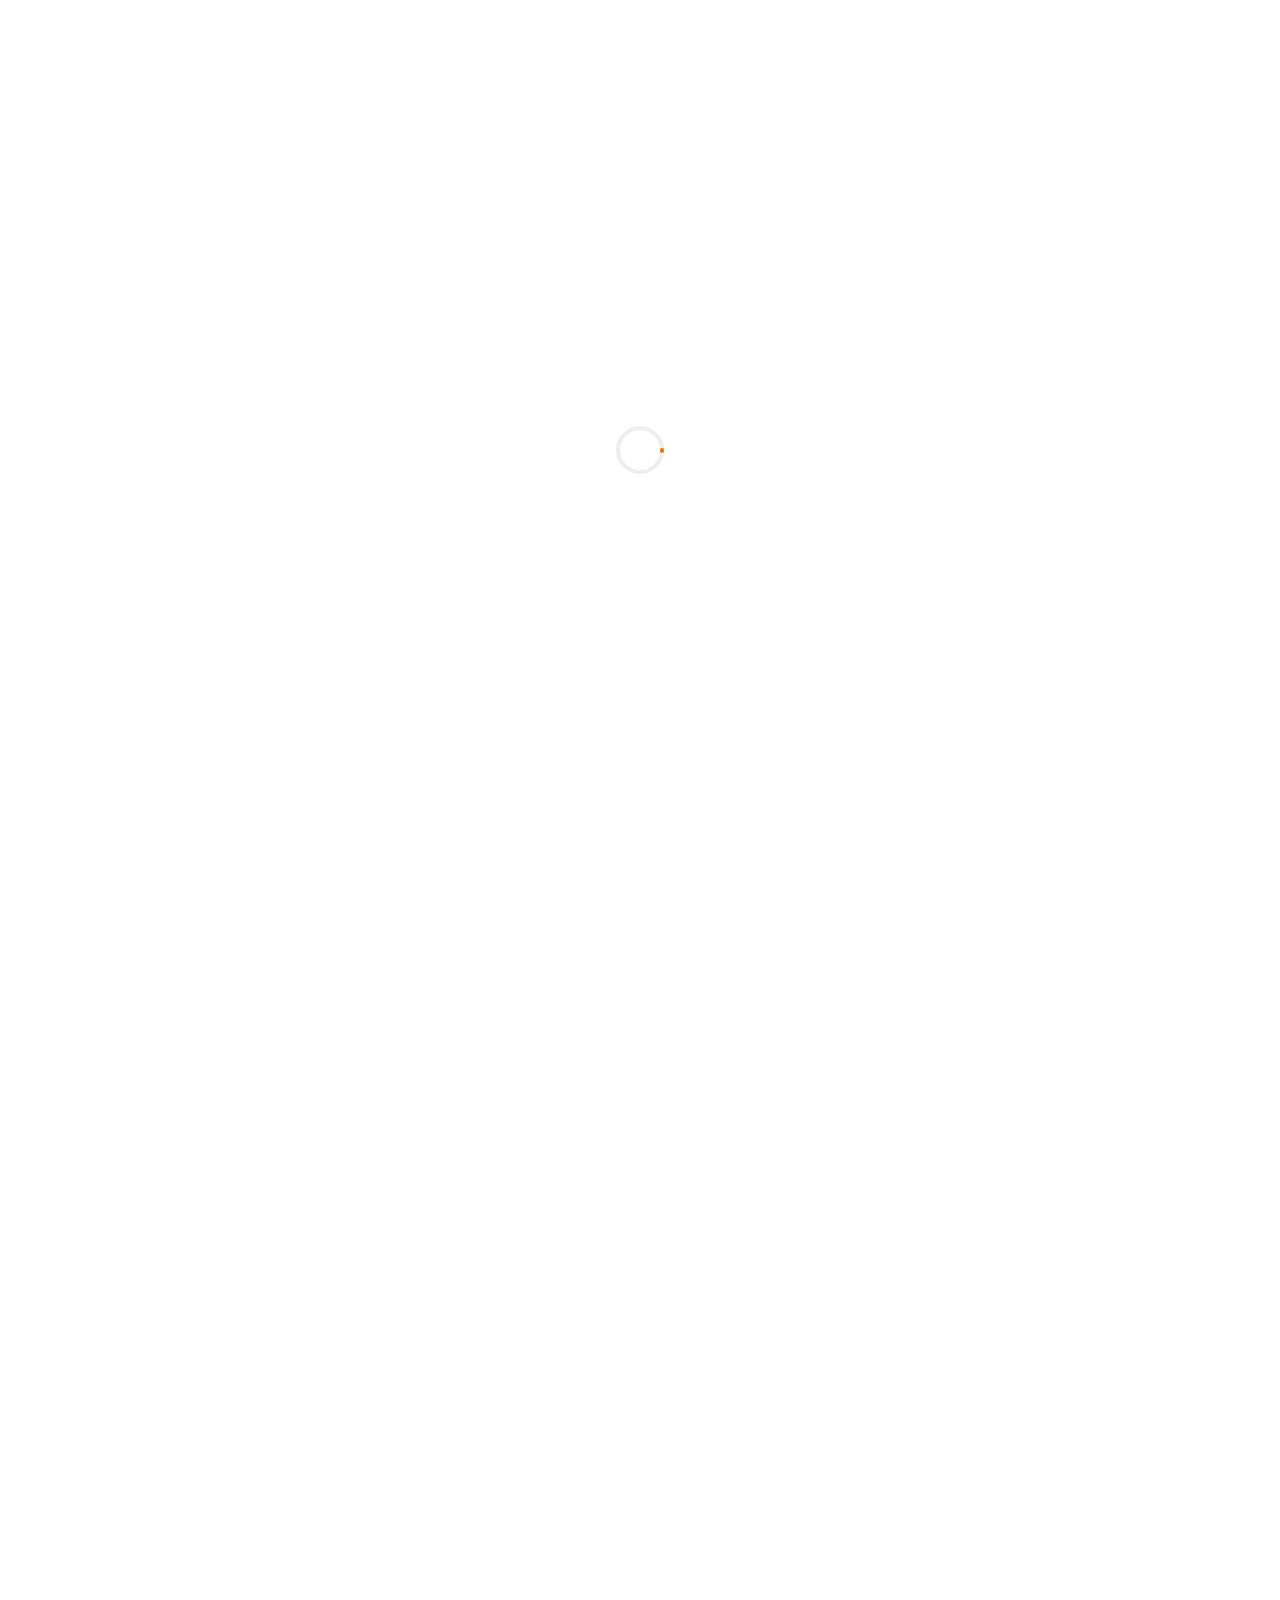
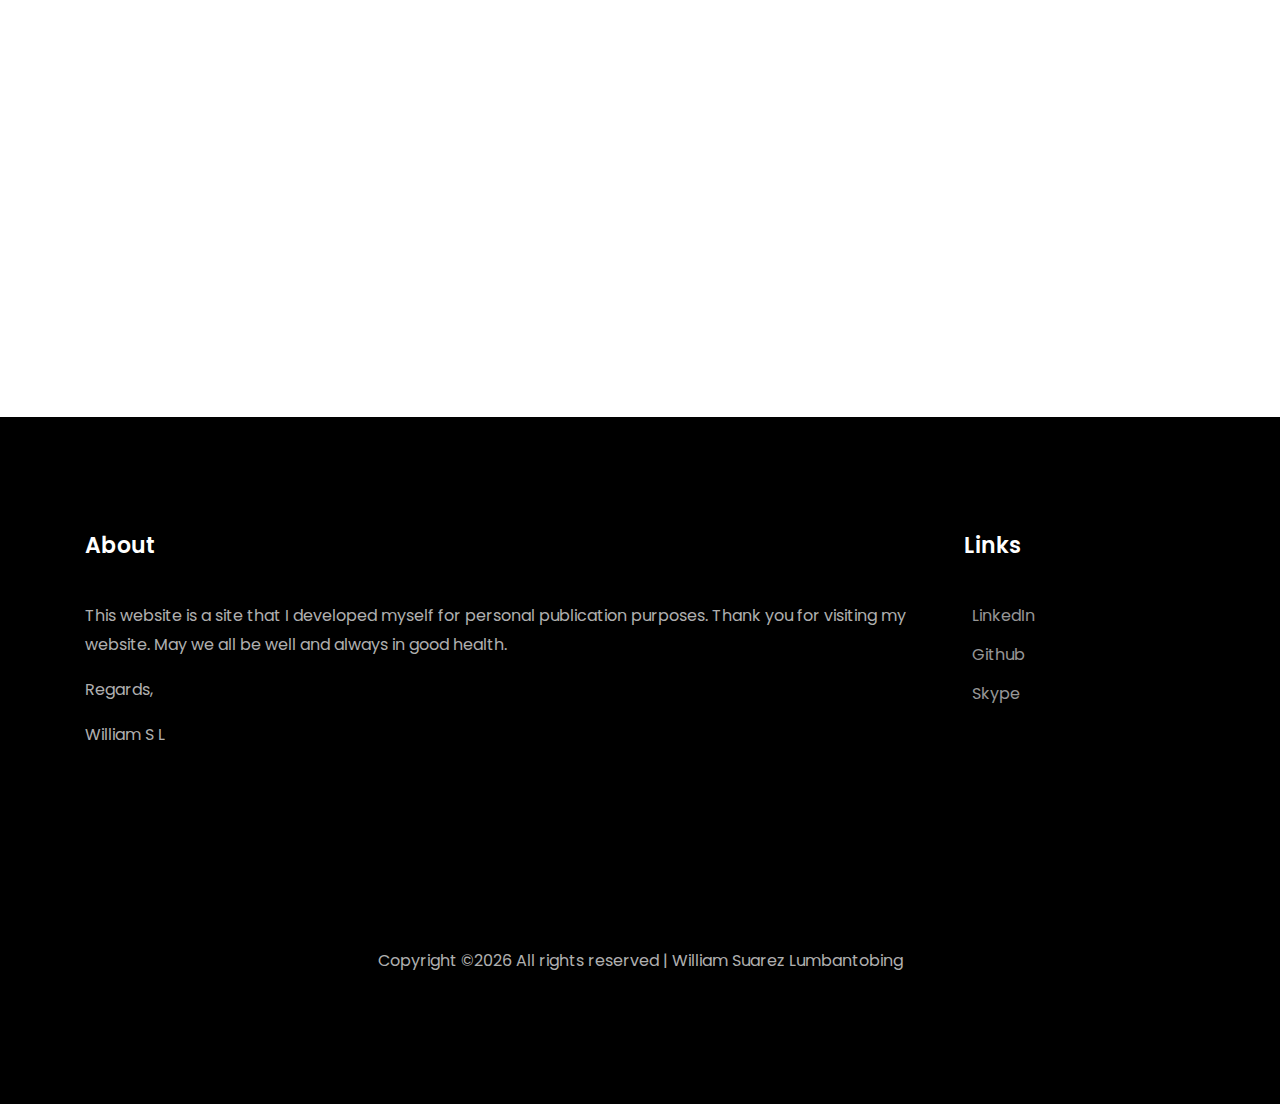
==== portfolio-2.html @ 17e0a86a "carousel update" ====
<!DOCTYPE html>
<html lang="en">
  <head>
    <title>Portfolio - WilliamSL</title>
    <meta charset="utf-8">
    <meta name="viewport" content="width=device-width, initial-scale=1, shrink-to-fit=no">
    
    <link href="https://fonts.googleapis.com/css?family=Poppins:100,200,300,400,500,600,700,800,900" rel="stylesheet">

    <link rel="icon" href="https://res.cloudinary.com/dox0nkwax/image/upload/v1589792744/portfolio_icon_xiv1eb.png">

    <link rel="stylesheet" href="css/open-iconic-bootstrap.min.css">
    <link rel="stylesheet" href="css/animate.css">
    
    <link rel="stylesheet" href="css/owl.carousel.min.css">
    <link rel="stylesheet" href="css/owl.theme.default.min.css">
    <link rel="stylesheet" href="css/magnific-popup.css">

    <link rel="stylesheet" href="css/aos.css">

    <link rel="stylesheet" href="css/ionicons.min.css">
    
    <link rel="stylesheet" href="css/flaticon.css">
    <link rel="stylesheet" href="css/icomoon.css">
    <link rel="stylesheet" href="css/style.css">
  </head>
  <body data-spy="scroll" data-target=".site-navbar-target" data-offset="300">
	  
	  
    <nav class="navbar navbar-expand-lg navbar-dark ftco_navbar ftco-navbar-light site-navbar-target" id="ftco-navbar">
	    <div class="container">
	      <a class="navbar-brand" href="index.html"><span>W</span>illiam</a>
	      <button class="navbar-toggler js-fh5co-nav-toggle fh5co-nav-toggle" type="button" data-toggle="collapse" data-target="#ftco-nav" aria-controls="ftco-nav" aria-expanded="false" aria-label="Toggle navigation">
	        <span class="oi oi-menu"></span> Menu
	      </button>

	      <div class="collapse navbar-collapse" id="ftco-nav">
	        <ul class="navbar-nav nav ml-auto">
	          <li class="nav-item"><a href="index.html#home-section" class="nav-link"><span>Home</span></a></li>
	          <li class="nav-item"><a href="index.html#about-section" class="nav-link"><span>About</span></a></li>
	          <li class="nav-item"><a href="index.html#resume-section" class="nav-link"><span>Resume</span></a></li>
	          <li class="nav-item"><a href="index.html#services-section" class="nav-link"><span>Services</span></a></li>
	          <li class="nav-item"><a href="index.html#certificates-section" class="nav-link"><span>Certificates</span></a></li>
	          <li class="nav-item"><a href="index.html#portfolio-section" class="nav-link"><span>Portfolio</span></a></li>
	          <li class="nav-item"><a href="index.html#contact-section" class="nav-link"><span>Contact</span></a></li>
	        </ul>
	      </div>
	    </div>
	  </nav>
	  <div class="hero-wrap js-fullheight">
      <div class="overlay"></div>
      <div class="container">
        <div class="row no-gutters slider-text js-fullheight justify-content-center align-items-center">
          <div class="col-lg-10 ftco-animate d-flex align-items-center">
          	<div class="text text-center">
          		<h1 class="mb-3 bread">Blog Single Post</h1>
	            <p class="breadcrumbs"><span class="mr-2"><a href="index.html">Home <i class="ion-ios-arrow-forward"></i></a></span> <span class="mr-2"><a href="index.html#portfolio-section">Portfolio <i class="ion-ios-arrow-forward"></i></a></span> <span>Detail <i class="ion-ios-arrow-forward"></i></span></p>
            </div>
          </div>
        </div>
      </div>
    </div>
		
		<section class="ftco-section">
      <div class="container">
        <div class="row">
          <div class="col-lg-8 ftco-animate">
            <h2 class="mb-3">It is a long established fact a reader be distracted</h2>
            <p>Lorem ipsum dolor sit amet, consectetur adipisicing elit. Reiciendis, eius mollitia suscipit, quisquam doloremque distinctio perferendis et doloribus unde architecto optio laboriosam porro adipisci sapiente officiis nemo accusamus ad praesentium? Esse minima nisi et. Dolore perferendis, enim praesentium omnis, iste doloremque quia officia optio deserunt molestiae voluptates soluta architecto tempora.</p>
            <p>
              <div id="carouselExampleIndicators2" class="carousel slide carousel-fade" data-ride="carousel">
                <ol class="carousel-indicators">
                  <li data-target="#carouselExampleIndicators2" data-slide-to="0" class="active"></li>
                  <li data-target="#carouselExampleIndicators2" data-slide-to="1"></li>
                  <li data-target="#carouselExampleIndicators2" data-slide-to="2"></li>
                  <li data-target="#carouselExampleIndicators2" data-slide-to="3"></li>
                  <li data-target="#carouselExampleIndicators2" data-slide-to="4"></li>
                </ol>
                <div class="carousel-inner">
                  <div class="carousel-item active">
                    <img class="img-fluid rounded mb-5" src="https://res.cloudinary.com/dox0nkwax/image/upload/v1597408617/dynamic1_vbtxwo.webp" alt="First slide">
                  </div>
                  <div class="carousel-item">
                    <img class="img-fluid rounded mb-5" src="https://res.cloudinary.com/dox0nkwax/image/upload/v1594048754/dynamic2_crsqxi.webp" alt="Second slide">
                  </div>
                  <div class="carousel-item">
                    <img class="img-fluid rounded mb-5" src="https://res.cloudinary.com/dox0nkwax/image/upload/v1594048754/dynamic3_ik7s3d.webp" alt="Third slide">
                  </div>
                  <div class="carousel-item">
                    <img class="img-fluid rounded mb-5" src="https://res.cloudinary.com/dox0nkwax/image/upload/v1594048754/dynamic4_yfamjz.webp" alt="Fourth slide">
                  </div>
                  <div class="carousel-item">
                    <img class="img-fluid rounded mb-5" src="https://res.cloudinary.com/dox0nkwax/image/upload/v1594048754/dynamic5_nedqp8.webp" alt="Fifth slide">
                  </div>
                </div>
                <a class="carousel-control-prev" href="#carouselExampleIndicators2" role="button" data-slide="prev">
                  <span class="carousel-control-prev-icon" aria-hidden="true"></span>
                  <span class="sr-only">Previous</span>
                </a>
                <a class="carousel-control-next" href="#carouselExampleIndicators2" role="button" data-slide="next">
                  <span class="carousel-control-next-icon" aria-hidden="true"></span>
                  <span class="sr-only">Next</span>
                </a>
              </div>
            </p>
            <p>Molestiae cupiditate inventore animi, maxime sapiente optio, illo est nemo veritatis repellat sunt doloribus nesciunt! Minima laborum magni reiciendis qui voluptate quisquam voluptatem soluta illo eum ullam incidunt rem assumenda eveniet eaque sequi deleniti tenetur dolore amet fugit perspiciatis ipsa, odit. Nesciunt dolor minima esse vero ut ea, repudiandae suscipit!</p>
            <h2 class="mb-3 mt-5">#2. Creative WordPress Themes</h2>
            <p>Temporibus ad error suscipit exercitationem hic molestiae totam obcaecati rerum, eius aut, in. Exercitationem atque quidem tempora maiores ex architecto voluptatum aut officia doloremque. Error dolore voluptas, omnis molestias odio dignissimos culpa ex earum nisi consequatur quos odit quasi repellat qui officiis reiciendis incidunt hic non? Debitis commodi aut, adipisci.</p>
            <p>
              <img src="images/image_4.jpg" alt="" class="img-fluid">
            </p>
            <p>Quisquam esse aliquam fuga distinctio, quidem delectus veritatis reiciendis. Nihil explicabo quod, est eos ipsum. Unde aut non tenetur tempore, nisi culpa voluptate maiores officiis quis vel ab consectetur suscipit veritatis nulla quos quia aspernatur perferendis, libero sint. Error, velit, porro. Deserunt minus, quibusdam iste enim veniam, modi rem maiores.</p>
            <p>Odit voluptatibus, eveniet vel nihil cum ullam dolores laborum, quo velit commodi rerum eum quidem pariatur! Quia fuga iste tenetur, ipsa vel nisi in dolorum consequatur, veritatis porro explicabo soluta commodi libero voluptatem similique id quidem? Blanditiis voluptates aperiam non magni. Reprehenderit nobis odit inventore, quia laboriosam harum excepturi ea.</p>
            <p>Adipisci vero culpa, eius nobis soluta. Dolore, maxime ullam ipsam quidem, dolor distinctio similique asperiores voluptas enim, exercitationem ratione aut adipisci modi quod quibusdam iusto, voluptates beatae iure nemo itaque laborum. Consequuntur et pariatur totam fuga eligendi vero dolorum provident. Voluptatibus, veritatis. Beatae numquam nam ab voluptatibus culpa, tenetur recusandae!</p>
            <p>Voluptas dolores dignissimos dolorum temporibus, autem aliquam ducimus at officia adipisci quasi nemo a perspiciatis provident magni laboriosam repudiandae iure iusto commodi debitis est blanditiis alias laborum sint dolore. Dolores, iure, reprehenderit. Error provident, pariatur cupiditate soluta doloremque aut ratione. Harum voluptates mollitia illo minus praesentium, rerum ipsa debitis, inventore?</p>
            <div class="tag-widget post-tag-container mt-5">
              <div class="tagcloud">
                <a href="#" class="tag-cloud-link">Life</a>
                <a href="#" class="tag-cloud-link">Sport</a>
                <a href="#" class="tag-cloud-link">Tech</a>
                <a href="#" class="tag-cloud-link">Travel</a>
              </div>
            </div>
            
            <div class="about-author d-flex p-4 bg-light">
              <div class="bio mr-5">
                <img src="images/person.webp" alt="Image placeholder" class="img-fluid mb-4">
              </div>
              <div class="desc">
                <h3>William Suarez</h3>
                <p>A software developer who is a graduate of the Information Technology study program from Del Institute of Technology.</p>
              </div>
            </div>

          </div> <!-- .col-md-8 -->
          <div class="col-lg-4 sidebar ftco-animate">
            <div class="sidebar-box ftco-animate">
              <h3 class="heading-sidebar">Link</h3>
              <div class="block-21 mb-4 d-flex">
                <a class="blog-img mr-4" style="background-image: url(images/image_1.jpg);"></a>
                <div class="text">
                  <h3 class="heading"><a href="#">Why Lead Generation is Key for Business Growth</a></h3>
                  <div class="meta">
                    <div><a href="#"><span class="icon-calendar"></span> March 12, 2019</a></div>
                    <div><a href="#"><span class="icon-person"></span> Admin</a></div>
                    <div><a href="#"><span class="icon-chat"></span> 19</a></div>
                  </div>
                </div>
              </div>
              <div class="block-21 mb-4 d-flex">
                <a class="blog-img mr-4" style="background-image: url(images/image_2.jpg);"></a>
                <div class="text">
                  <h3 class="heading"><a href="#">Why Lead Generation is Key for Business Growth</a></h3>
                  <div class="meta">
                    <div><a href="#"><span class="icon-calendar"></span> March 12, 2019</a></div>
                    <div><a href="#"><span class="icon-person"></span> Admin</a></div>
                    <div><a href="#"><span class="icon-chat"></span> 19</a></div>
                  </div>
                </div>
              </div>
              <div class="block-21 mb-4 d-flex">
                <a class="blog-img mr-4" style="background-image: url(images/image_3.jpg);"></a>
                <div class="text">
                  <h3 class="heading"><a href="#">Why Lead Generation is Key for Business Growth</a></h3>
                  <div class="meta">
                    <div><a href="#"><span class="icon-calendar"></span> March 12, 2019</a></div>
                    <div><a href="#"><span class="icon-person"></span> Admin</a></div>
                    <div><a href="#"><span class="icon-chat"></span> 19</a></div>
                  </div>
                </div>
              </div>
            </div>
            <div class="sidebar-box ftco-animate">
              <h3 class="heading-sidebar">Video</h3>
              <p>Lorem ipsum dolor sit amet, consectetur adipisicing elit. Ducimus itaque, autem necessitatibus voluptate quod mollitia delectus aut, sunt placeat nam vero culpa sapiente consectetur similique, inventore eos fugit cupiditate numquam!</p>
            </div>
          </div>

        </div>
      </div>
    </section> <!-- .section -->

    <footer class="ftco-footer ftco-section">
      <div class="container">
        <div class="row mb-5">
          <div class="col-md-9">
            <div class="ftco-footer-widget mb-4">
              <h2 class="ftco-heading-2">About</h2>
              <p>This website is a site that I developed myself for personal publication purposes. Thank you for visiting my website. May we all be well and always in good health.</p>
              <p>Regards,</p>
              <p>William S L</p>
              <ul class="ftco-footer-social list-unstyled float-md-left float-lft mt-5">
                <li class="ftco-animate"><a target="blank" href="https://twitter.com/williamsltobing"><span class="icon-twitter"></span></a></li>
                <li class="ftco-animate"><a target="blank" href="https://www.instagram.com/william_lumbantobing/"><span class="icon-instagram"></span></a></li>
              </ul>
            </div>
          </div>
          <div class="col-md-3">
            <div class="ftco-footer-widget mb-4 ml-md-4">
              <h2 class="ftco-heading-2">Links</h2>
              <ul class="list-unstyled">
                <li><a target="blank" href="https://www.linkedin.com/in/williamtobing/"><span class="icon-long-arrow-right mr-2"></span>LinkedIn</a></li>
                <li><a target="blank" href="https://github.com/williamtobing"><span class="icon-long-arrow-right mr-2"></span>Github</a></li>
                <li><a target="blank" href="https://join.skype.com/invite/WMVpttAYgcgR"><span class="icon-long-arrow-right mr-2"></span>Skype</a></li>
              </ul>
            </div>
          </div>
        </div>
        <div class="row">
          <div class="col-md-12 text-center">

            <p>
  				Copyright &copy;<script>document.write(new Date().getFullYear());</script> All rights reserved | William Suarez Lumbantobing
  			</p>
          </div>
        </div>
      </div>
    </footer>
    
  

  <!-- loader -->
  <div id="ftco-loader" class="show fullscreen"><svg class="circular" width="48px" height="48px"><circle class="path-bg" cx="24" cy="24" r="22" fill="none" stroke-width="4" stroke="#eeeeee"/><circle class="path" cx="24" cy="24" r="22" fill="none" stroke-width="4" stroke-miterlimit="10" stroke="#F96D00"/></svg></div>


  <script src="js/jquery.min.js"></script>
  <script src="js/jquery-migrate-3.0.1.min.js"></script>
  <script src="js/popper.min.js"></script>
  <script src="js/bootstrap.min.js"></script>
  <script src="js/jquery.easing.1.3.js"></script>
  <script src="js/jquery.waypoints.min.js"></script>
  <script src="js/jquery.stellar.min.js"></script>
  <script src="js/owl.carousel.min.js"></script>
  <script src="js/jquery.magnific-popup.min.js"></script>
  <script src="js/aos.js"></script>
  <script src="js/jquery.animateNumber.min.js"></script>
  <script src="js/scrollax.min.js"></script>
  
  <script src="js/main.js"></script>
    
  </body>
</html>
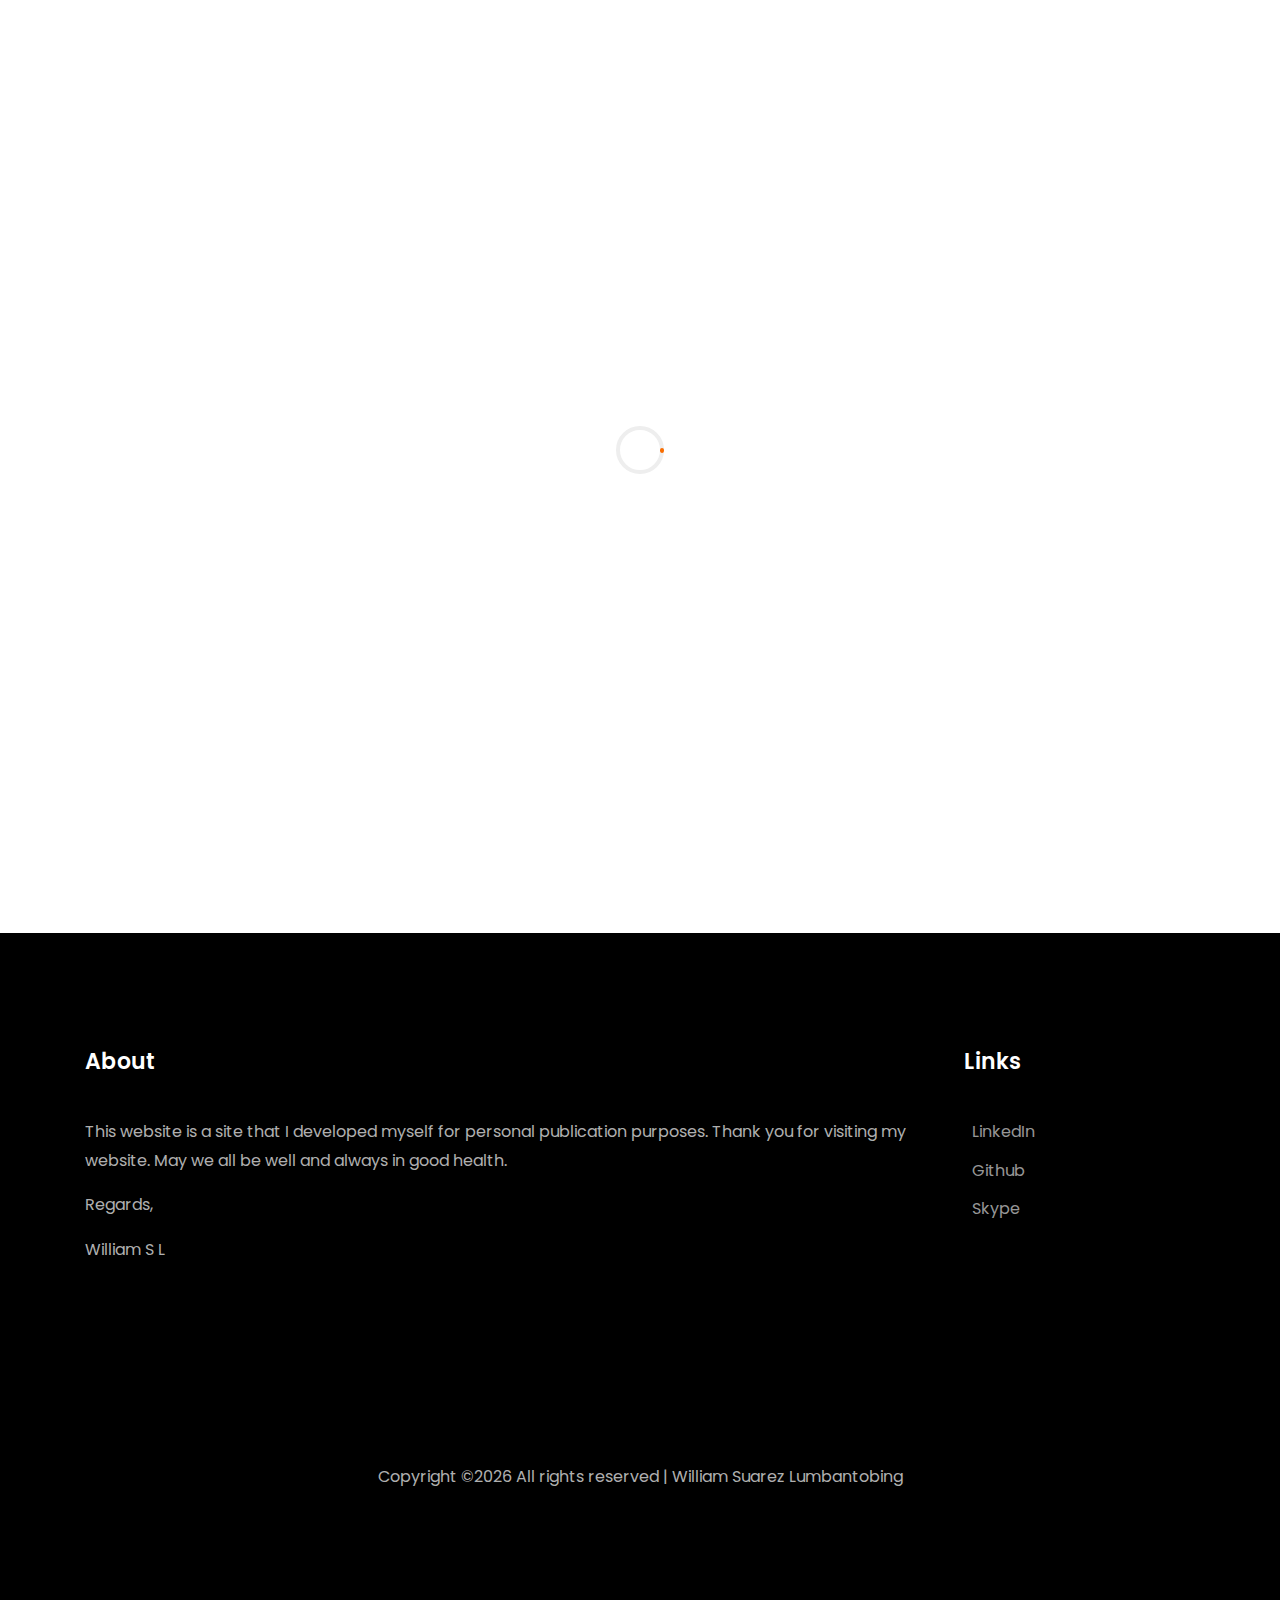
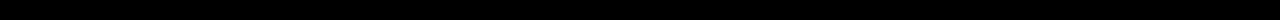
==== commit d6e5dff6: "update" ====
--- a/portfolio-2.html
+++ b/portfolio-2.html
@@ -53,7 +53,7 @@
         <div class="row no-gutters slider-text js-fullheight justify-content-center align-items-center">
           <div class="col-lg-10 ftco-animate d-flex align-items-center">
           	<div class="text text-center">
-          		<h1 class="mb-3 bread">Blog Single Post</h1>
+          		<h2 class="mb-3">Dynamic Software Watermarking with CT-Algorithm and PPG on Android Application</h2>
 	            <p class="breadcrumbs"><span class="mr-2"><a href="index.html">Home <i class="ion-ios-arrow-forward"></i></a></span> <span class="mr-2"><a href="index.html#portfolio-section">Portfolio <i class="ion-ios-arrow-forward"></i></a></span> <span>Detail <i class="ion-ios-arrow-forward"></i></span></p>
             </div>
           </div>
@@ -65,8 +65,7 @@
       <div class="container">
         <div class="row">
           <div class="col-lg-8 ftco-animate">
-            <h2 class="mb-3">It is a long established fact a reader be distracted</h2>
-            <p>Lorem ipsum dolor sit amet, consectetur adipisicing elit. Reiciendis, eius mollitia suscipit, quisquam doloremque distinctio perferendis et doloribus unde architecto optio laboriosam porro adipisci sapiente officiis nemo accusamus ad praesentium? Esse minima nisi et. Dolore perferendis, enim praesentium omnis, iste doloremque quia officia optio deserunt molestiae voluptates soluta architecto tempora.</p>
+            <h2 class="mb-3">Dynamic Software Watermarking with Colberg-Thomborson Algorithm and Parent Pointer Graph on Android Application</h2>
             <p>
               <div id="carouselExampleIndicators2" class="carousel slide carousel-fade" data-ride="carousel">
                 <ol class="carousel-indicators">
@@ -103,26 +102,9 @@
                 </a>
               </div>
             </p>
-            <p>Molestiae cupiditate inventore animi, maxime sapiente optio, illo est nemo veritatis repellat sunt doloribus nesciunt! Minima laborum magni reiciendis qui voluptate quisquam voluptatem soluta illo eum ullam incidunt rem assumenda eveniet eaque sequi deleniti tenetur dolore amet fugit perspiciatis ipsa, odit. Nesciunt dolor minima esse vero ut ea, repudiandae suscipit!</p>
-            <h2 class="mb-3 mt-5">#2. Creative WordPress Themes</h2>
-            <p>Temporibus ad error suscipit exercitationem hic molestiae totam obcaecati rerum, eius aut, in. Exercitationem atque quidem tempora maiores ex architecto voluptatum aut officia doloremque. Error dolore voluptas, omnis molestias odio dignissimos culpa ex earum nisi consequatur quos odit quasi repellat qui officiis reiciendis incidunt hic non? Debitis commodi aut, adipisci.</p>
-            <p>
-              <img src="images/image_4.jpg" alt="" class="img-fluid">
-            </p>
-            <p>Quisquam esse aliquam fuga distinctio, quidem delectus veritatis reiciendis. Nihil explicabo quod, est eos ipsum. Unde aut non tenetur tempore, nisi culpa voluptate maiores officiis quis vel ab consectetur suscipit veritatis nulla quos quia aspernatur perferendis, libero sint. Error, velit, porro. Deserunt minus, quibusdam iste enim veniam, modi rem maiores.</p>
-            <p>Odit voluptatibus, eveniet vel nihil cum ullam dolores laborum, quo velit commodi rerum eum quidem pariatur! Quia fuga iste tenetur, ipsa vel nisi in dolorum consequatur, veritatis porro explicabo soluta commodi libero voluptatem similique id quidem? Blanditiis voluptates aperiam non magni. Reprehenderit nobis odit inventore, quia laboriosam harum excepturi ea.</p>
-            <p>Adipisci vero culpa, eius nobis soluta. Dolore, maxime ullam ipsam quidem, dolor distinctio similique asperiores voluptas enim, exercitationem ratione aut adipisci modi quod quibusdam iusto, voluptates beatae iure nemo itaque laborum. Consequuntur et pariatur totam fuga eligendi vero dolorum provident. Voluptatibus, veritatis. Beatae numquam nam ab voluptatibus culpa, tenetur recusandae!</p>
-            <p>Voluptas dolores dignissimos dolorum temporibus, autem aliquam ducimus at officia adipisci quasi nemo a perspiciatis provident magni laboriosam repudiandae iure iusto commodi debitis est blanditiis alias laborum sint dolore. Dolores, iure, reprehenderit. Error provident, pariatur cupiditate soluta doloremque aut ratione. Harum voluptates mollitia illo minus praesentium, rerum ipsa debitis, inventore?</p>
-            <div class="tag-widget post-tag-container mt-5">
-              <div class="tagcloud">
-                <a href="#" class="tag-cloud-link">Life</a>
-                <a href="#" class="tag-cloud-link">Sport</a>
-                <a href="#" class="tag-cloud-link">Tech</a>
-                <a href="#" class="tag-cloud-link">Travel</a>
-              </div>
-            </div>
+            <p>This project is the final project as a condition of graduation for Diploma 3 Information Technology. This project is about inserting unique code on an android application formed from a graph called a watermark.</p>
             
-            <div class="about-author d-flex p-4 bg-light">
+            <div class="about-author d-flex p-4 bg-light mt-5">
               <div class="bio mr-5">
                 <img src="images/person.webp" alt="Image placeholder" class="img-fluid mb-4">
               </div>
@@ -137,42 +119,18 @@
             <div class="sidebar-box ftco-animate">
               <h3 class="heading-sidebar">Link</h3>
               <div class="block-21 mb-4 d-flex">
-                <a class="blog-img mr-4" style="background-image: url(images/image_1.jpg);"></a>
                 <div class="text">
-                  <h3 class="heading"><a href="#">Why Lead Generation is Key for Business Growth</a></h3>
+                  <h3 class="heading"><a href="https://github.com/williamtobing/Watermark-Extractor">Repository</a></h3>
                   <div class="meta">
-                    <div><a href="#"><span class="icon-calendar"></span> March 12, 2019</a></div>
-                    <div><a href="#"><span class="icon-person"></span> Admin</a></div>
-                    <div><a href="#"><span class="icon-chat"></span> 19</a></div>
-                  </div>
-                </div>
-              </div>
-              <div class="block-21 mb-4 d-flex">
-                <a class="blog-img mr-4" style="background-image: url(images/image_2.jpg);"></a>
-                <div class="text">
-                  <h3 class="heading"><a href="#">Why Lead Generation is Key for Business Growth</a></h3>
-                  <div class="meta">
-                    <div><a href="#"><span class="icon-calendar"></span> March 12, 2019</a></div>
-                    <div><a href="#"><span class="icon-person"></span> Admin</a></div>
-                    <div><a href="#"><span class="icon-chat"></span> 19</a></div>
-                  </div>
-                </div>
-              </div>
-              <div class="block-21 mb-4 d-flex">
-                <a class="blog-img mr-4" style="background-image: url(images/image_3.jpg);"></a>
-                <div class="text">
-                  <h3 class="heading"><a href="#">Why Lead Generation is Key for Business Growth</a></h3>
-                  <div class="meta">
-                    <div><a href="#"><span class="icon-calendar"></span> March 12, 2019</a></div>
-                    <div><a href="#"><span class="icon-person"></span> Admin</a></div>
-                    <div><a href="#"><span class="icon-chat"></span> 19</a></div>
                   </div>
                 </div>
               </div>
             </div>
             <div class="sidebar-box ftco-animate">
               <h3 class="heading-sidebar">Video</h3>
-              <p>Lorem ipsum dolor sit amet, consectetur adipisicing elit. Ducimus itaque, autem necessitatibus voluptate quod mollitia delectus aut, sunt placeat nam vero culpa sapiente consectetur similique, inventore eos fugit cupiditate numquam!</p>
+              <div class="embed-responsive embed-responsive-16by9 rounded mb-5">
+                <iframe class="embed-responsive-item" width="560" height="315" src="https://www.youtube.com/embed/67vDYrGYzxk" frameborder="0" allow="accelerometer; autoplay; encrypted-media; gyroscope; picture-in-picture" allowfullscreen></iframe>
+            </div>
             </div>
           </div>
 
